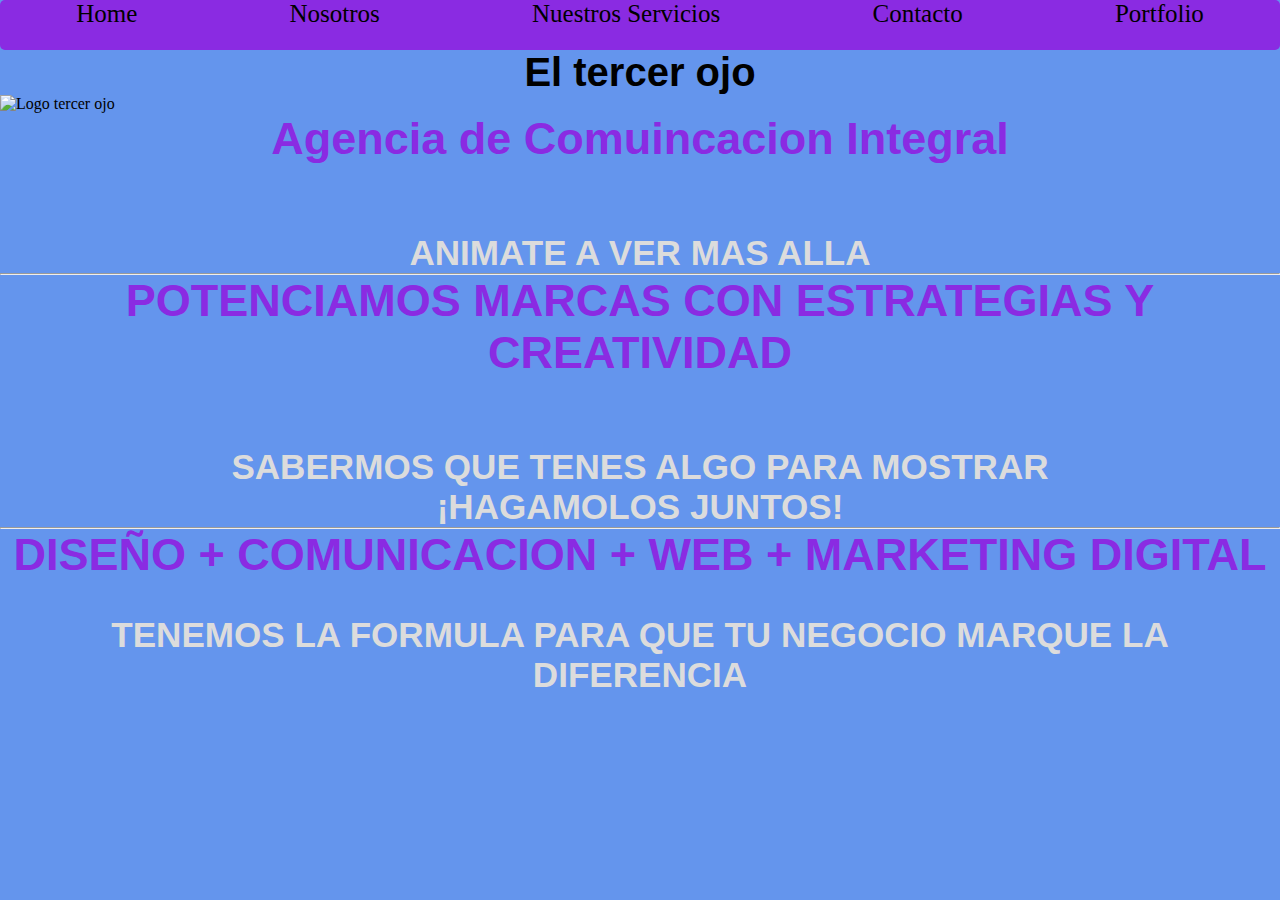
==== home.html @ a696198e "Add files via upload" ====
<!DOCTYPE html>
<html lang="en">
<head>
    <meta charset="UTF-8">
    <meta http-equiv="X-UA-Compatible" content="IE=edge">
    <meta name="viewport" content="width=device-width, initial-scale=1.0">
    <title>El tercer ojo</title>
    <link rel="stylesheet" href="style.css">
    <link rel="shortcut icon" type="image/svg" href="./images/favicon.svg"> 
</head>

<body>

            
    <div  class="flex-container1">
         <div ><a href="./home.html" ><p class="titulo">Home </p></a>  </div>
         <div > <a href="./nosotros.html" ><p class="titulo"> Nosotros</p></a> </div>
         <div> <a href="./nuestrosservicios.html" ><p class="titulo">Nuestros Servicios</p></a> </div> 
         <div> <a href="./contacto.html"> <p class="titulo"> Contacto</p></a> </div>
         <div> <a href="./portfolio.html"> <p class="titulo"> Portfolio</p> </a></div>
    </div>
   
    <div>
        <h1 class="titulo1">El tercer ojo</h1>
        <div class="logo"><img src="./images/logo.svg" alt="Logo tercer ojo"></div>

        <div class="Fraseshome">
         <h2 class="titulocolor"> Agencia de Comuincacion Integral</h2>
        <BR></BR>
         <h3>ANIMATE A VER MAS ALLA</h3>
        
        </div> <hr>
            <div class="Fraseshome"> 
                 <h2 class="titulocolor">POTENCIAMOS MARCAS CON ESTRATEGIAS Y CREATIVIDAD</h2>
                 <BR></BR>
                 <h3>SABERMOS QUE TENES ALGO PARA MOSTRAR</h3>
                 <h3>¡HAGAMOLOS JUNTOS!</h3>
             </div> <HR></HR>
                    <div class="Fraseshome">   
                         
                        <H2  class="titulocolor">DISEÑO + COMUNICACION + WEB + MARKETING DIGITAL</H2>
                        <br>
                        <h3> TENEMOS LA FORMULA PARA QUE TU NEGOCIO MARQUE LA DIFERENCIA</h3> 
                    </div>  
                

    </div>
</body>
</html>
---- style.css ----
*{
    margin: 0px;
    padding: 0px;
    box-sizing: border-box;
}
.titulo1{
    text-align: center;
    color: black;
    font-size: 40px;
font-family: sans-serif;

}
.flex-container1{
    display: flex;
    flex-wrap: nowrap;
    background-color:blueviolet; 
    font-size: 25px;
    text-align: justify;
    border-radius: 5px;
    justify-content: space-around;
    height: 50px;
  
}
.Fraseshome{
    text-align: center;
    color: gainsboro;
    font-size: 30px;
    font-family: sans-serif;
    
}
.titulocolor{
    color: blueviolet
}

    

.logo{
    height: auto;
    width: auto;
    
}

a{
    text-decoration: none;

}
body{
    background-color:cornflowerblue}

.titulos{
    color: cadetblue;
}
.titulo{
    color: black;
}
.portfolio{
    background-color: blue;
    margin-left: 50px ;
    margin-right: 50px;
}
.galeria{
    display: flex;
    justify-content: space-evenly;
    flex-wrap: wrap;

}
.fototexto{
    width: 31%;
    margin-bottom: 10px;
    overflow: hidden;
    position: relative;
    cursor: pointer;
    padding: 20px;
    
}
.fototexto > img{
    width: 100%;
    height: 100%;
    object-fit: cover;
    display: block;
}
.leyenda{
    position: absolute;
width: 100%;
height: 100%;
top: 0;
/*transform: scale(0);*/
background-color: rgb(158, 4, 4) (273,91%,27%,0.7);
transition: transform .5s;
display: flex;
justify-content: center;
align-items:center;
flex-direction: column;

}
.leyenda p{
    color: rgb(165, 0, 0);
}
.fototexto:hover .leyenda{
    transform: scale(1)
}
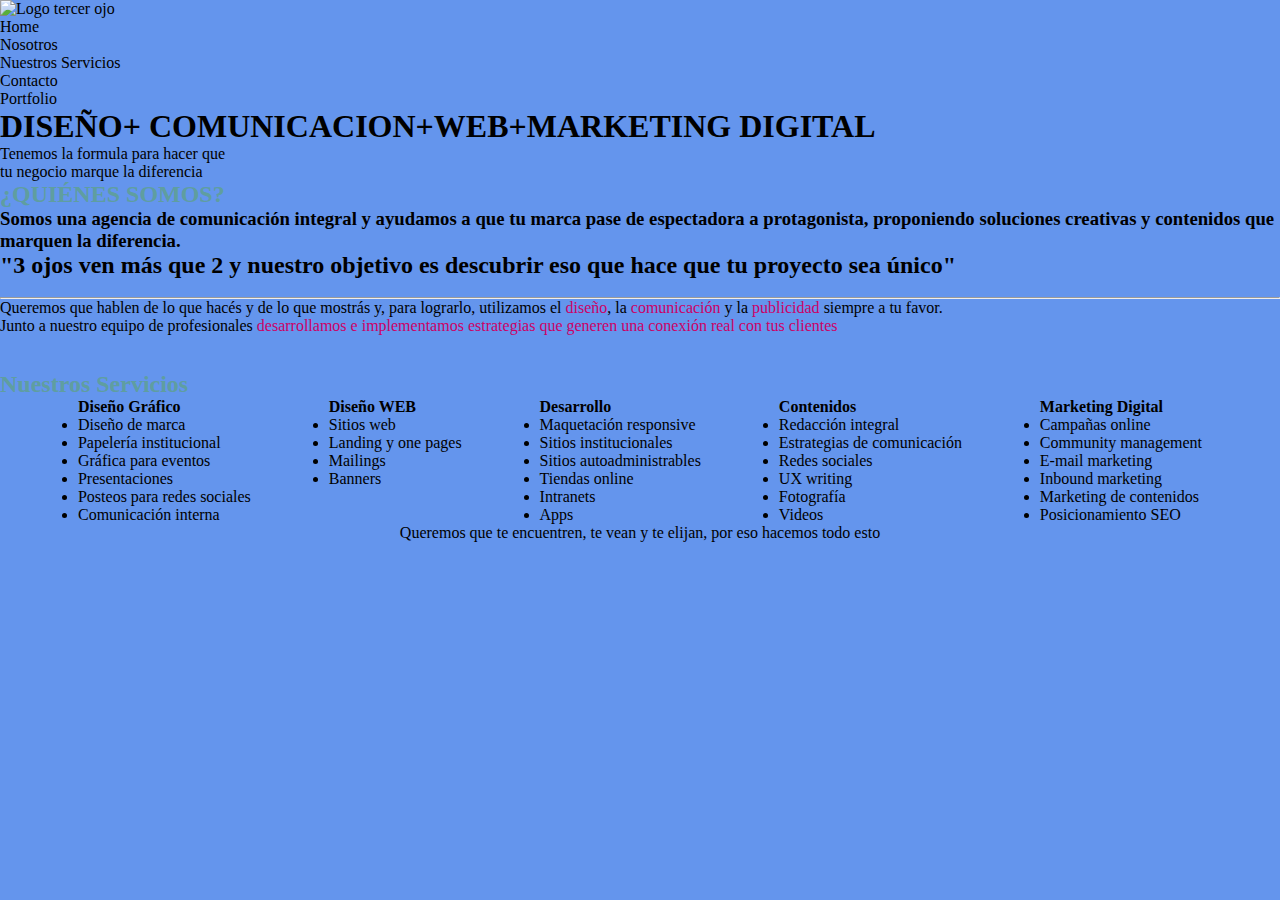
==== commit 038a2c04: "Add files via upload" ====
--- a/home.html
+++ b/home.html
@@ -10,40 +10,155 @@
 </head>
 
 <body>
+    <!--HOME-->
+    <section class="barra-superior">
+        <div class="logo">
+            <img src="./images/logo.fucsia-03.svg" alt="Logo tercer ojo">
+        </div> 
 
-            
-    <div  class="flex-container1">
+        <nav  class="menu-barra">
+
          <div ><a href="./home.html" ><p class="titulo">Home </p></a>  </div>
          <div > <a href="./nosotros.html" ><p class="titulo"> Nosotros</p></a> </div>
          <div> <a href="./nuestrosservicios.html" ><p class="titulo">Nuestros Servicios</p></a> </div> 
          <div> <a href="./contacto.html"> <p class="titulo"> Contacto</p></a> </div>
          <div> <a href="./portfolio.html"> <p class="titulo"> Portfolio</p> </a></div>
+        </nav>
+    </section>
+
+    <section class="home">
+        <div class="texto-mediano">
+            <h1 id="home-subtitulo">DISEÑO+ COMUNICACION+WEB+MARKETING DIGITAL</h1>
+           <P class="p1"> Tenemos la formula para hacer que <br/> tu negocio marque la diferencia</P>
+        </div>
+                    
+    </section>
+    
+    <section class="Nosotros">
+            <div>
+                 <h2 class="titulos">¿QUIÉNES SOMOS?</h2> 
+            </div>
+                <div class="separar"> 
+                     <div class="item1">
+                     <h3>Somos una agencia de comunicación integral y ayudamos a que tu marca pase de espectadora a protagonista, proponiendo soluciones creativas y contenidos que marquen la diferencia.</h3>
+                     </div>
+                
+                    <div class="item2"> 
+                    <h2>"3 ojos ven más que 2 y nuestro objetivo es descubrir eso que hace que tu proyecto sea único"</h2>
+                    </div> 
+                </div>
+                  <br>
+           <hr>
+                  <div class="contenedorp2">
+                    <p class="p2">Queremos que hablen de lo que hacés y de lo que mostrás y, para lograrlo, utilizamos el  <span style="color: #cc0066">diseño</span>, la <span style="color: #cc0066">comunicación</span> y la <span style="color: #cc0066">publicidad</span> siempre a tu favor.</p>
+                    <p class="p2">Junto a nuestro equipo de profesionales <span style="color: #cc0066">desarrollamos e implementamos estrategias que generen una conexión real con tus clientes</span></p>
+        
+                </div> 
+       
+            
+
+    </section>
+<br>
+<br>
+    <section class="Nuestros Servicios">
+        <div class="titulos">
+          <h2>Nuestros Servicios</h2>
+
+        </div>
+
+        <div class="galeria" id="galeria">
+            
+
+            <div class="margen">
+                <h4 class="servicios">
+                    Diseño Gráfico 
+                </h4>
+               
+                <ul class="listaservicios">
+                        <li>Diseño de marca</li>
+                        <li>Papelería institucional</li>
+                        <li>Gráfica para eventos</li>
+                        <li>Presentaciones</li>
+                        <li>Posteos para redes sociales</li>
+                        <li>Comunicación interna</li>
+                    </ul>
+                
+            </div>
+            <div class="margen">
+                <h4 class="servicios">
+                    Diseño WEB
+                </h4>
+               
+                    <ul class="listaservicios">
+                        <li>Sitios web</li>
+                        <li>Landing y one pages</li>
+                        <li>Mailings</li>
+                        <li>Banners</li>
+                    </ul>
+                
+            </div>
+            <div class="margen">
+                <h4 class="servicios">
+                    Desarrollo 
+                </h4>
+                
+                    <ul class="listaservicios">
+                        <li>Maquetación responsive</li>
+                        <li>Sitios institucionales</li>
+                        <li>Sitios autoadministrables</li>
+                        <li>Tiendas online</li>
+                        <li>Intranets</li>
+                        <li>Apps</li>
+                    </ul>
+               
+            </div>
+            <div class="margen">
+                <h4 class="servicios">
+                    Contenidos 
+                </h4>
+               
+                    <ul class="listaservicios">
+                        <li>Redacción integral</li>
+                        <li>Estrategias de comunicación</li>
+                        <li>Redes sociales</li>
+                        <li>UX writing</li>
+                        <li>Fotografía</li>
+                        <li>Videos</li>
+                    </ul>
+               
+            </div>
+    
+                    
+            <div class="margen">
+                <h4 class="servicios">
+                    Marketing Digital 
+                </h4>
+               
+                    <ul class="listaservicios">
+                        <li>Campañas online</li>
+                        <li>Community management</li>
+                        <li>E-mail marketing</li>
+                        <li>Inbound marketing</li>
+                        <li>Marketing de contenidos</li>
+                        <li>Posicionamiento SEO</li>
+                    </ul>
+                </p>
+            </div>
+            <div class="margen">
+            <p id="textoservicio">
+                Queremos que te encuentren, te vean y te elijan, por eso hacemos todo esto
+            </p>
+        </div>
+        </div>
+
+        
     </div>
-   
-    <div>
-        <h1 class="titulo1">El tercer ojo</h1>
-        <div class="logo"><img src="./images/logo.svg" alt="Logo tercer ojo"></div>
+    
 
-        <div class="Fraseshome">
-         <h2 class="titulocolor"> Agencia de Comuincacion Integral</h2>
-        <BR></BR>
-         <h3>ANIMATE A VER MAS ALLA</h3>
-        
-        </div> <hr>
-            <div class="Fraseshome"> 
-                 <h2 class="titulocolor">POTENCIAMOS MARCAS CON ESTRATEGIAS Y CREATIVIDAD</h2>
-                 <BR></BR>
-                 <h3>SABERMOS QUE TENES ALGO PARA MOSTRAR</h3>
-                 <h3>¡HAGAMOLOS JUNTOS!</h3>
-             </div> <HR></HR>
-                    <div class="Fraseshome">   
-                         
-                        <H2  class="titulocolor">DISEÑO + COMUNICACION + WEB + MARKETING DIGITAL</H2>
-                        <br>
-                        <h3> TENEMOS LA FORMULA PARA QUE TU NEGOCIO MARQUE LA DIFERENCIA</h3> 
-                    </div>  
+    </section>
+            
                 
 
-    </div>
+    
 </body>
 </html>